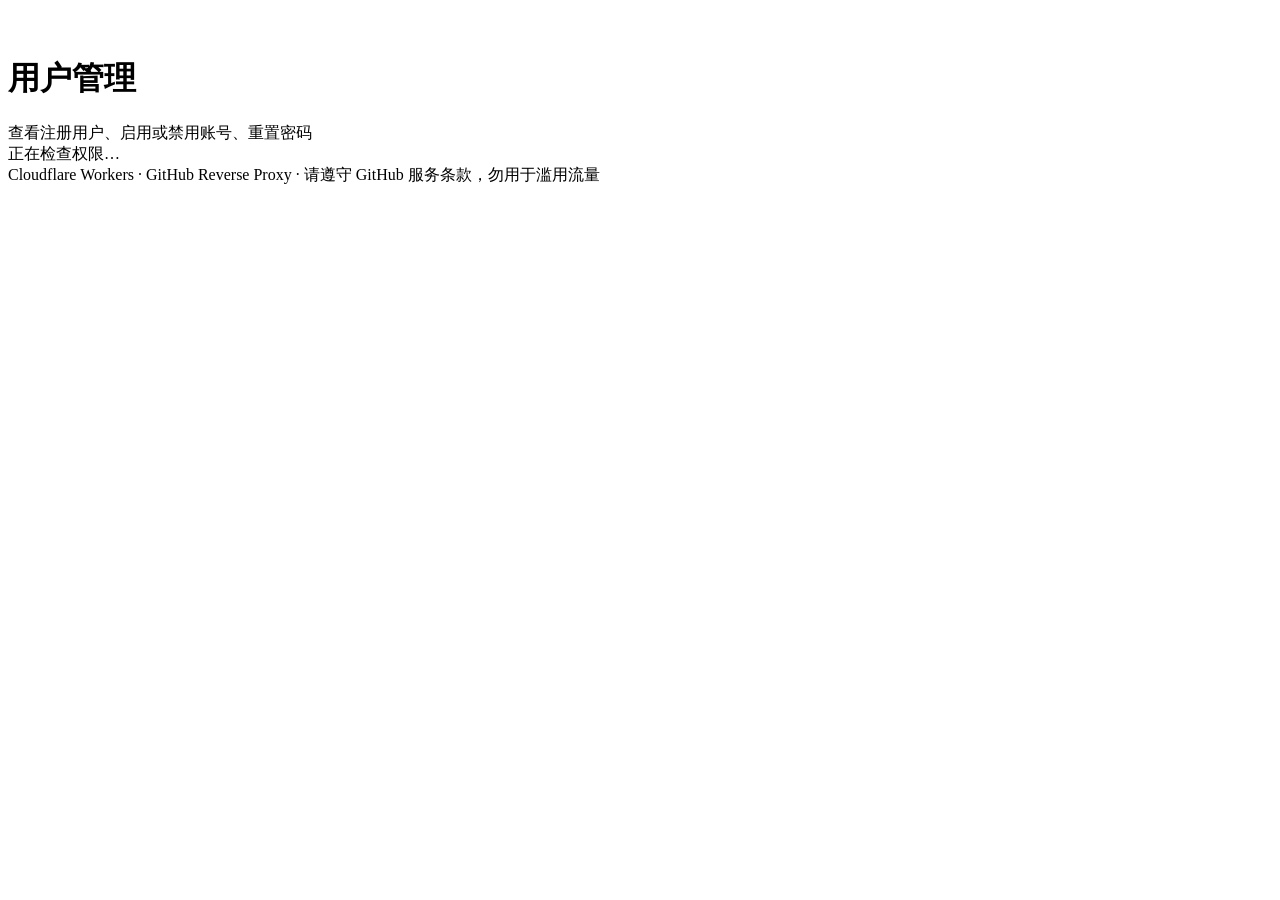
==== public/admin.html @ 78f85714 "cfproxy: 回滚到 ef4da17 的代码状态（撤销 Range 预热与 /admin 路由、注册开关）" ====
<!DOCTYPE html>
<html lang="zh-CN">
<head>
<meta charset="UTF-8">
<meta name="viewport" content="width=device-width, initial-scale=1">
<title>用户管理 · GitHub 加速代理</title>
<link rel="stylesheet" href="/app.css">
</head>
<body>
<div class="wrap">
  <header>
    <div class="logo">
      <svg width="24" height="24" viewBox="0 0 24 24" fill="none" stroke="#fff" stroke-width="2" stroke-linecap="round" stroke-linejoin="round">
        <path d="M6 18h12a4 4 0 0 0 .4-7.98A6 6 0 0 0 6.6 8.2 4.9 4.9 0 0 0 6 18z"/>
        <path d="M12 9v6m0 0-2.5-2.5M12 15l2.5-2.5"/>
      </svg>
    </div>
    <div>
      <h1>用户管理</h1>
      <div class="sub">查看注册用户、启用或禁用账号、重置密码</div>
    </div>
    <div class="header-actions" id="userBar" hidden>
      <span class="who" id="who"></span>
      <a class="btn" href="/">返回主页</a>
      <button class="ghost small" id="logoutBtn">退出</button>
    </div>
  </header>

  <div class="loading" id="loading">正在检查权限…</div>

  <main id="mainContent" hidden>
    <section class="card">
      <h2>全部用户</h2>
      <div class="stat-row" id="stats"></div>
      <div class="table-scroll">
        <table>
          <thead>
            <tr><th>用户名</th><th>角色</th><th>状态</th><th>注册时间</th><th>最近登录</th><th>操作</th></tr>
          </thead>
          <tbody id="rows"></tbody>
        </table>
      </div>
      <p class="msg" id="msg"></p>
      <p class="auth-hint" style="margin-top:10px">禁用账号会立即失效该用户已登录的会话；重置密码后请通知对应用户。</p>
    </section>
  </main>

  <footer>Cloudflare Workers · GitHub Reverse Proxy · 请遵守 GitHub 服务条款，勿用于滥用流量</footer>
</div>

<script src="/app.js"></script>
<script>
(function () {
  var $ = function (id) { return document.getElementById(id); };
  var currentUser = null;

  function setMsg(text, isErr) {
    var el = $('msg');
    el.textContent = text;
    el.className = 'msg ' + (isErr ? 'err' : 'ok');
  }

  function renderStats(users) {
    var admin = users.filter(function (u) { return u.role === 'admin'; }).length;
    var disabled = users.filter(function (u) { return u.disabled; }).length;
    var box = $('stats');
    box.innerHTML = '';
    [
      ['总用户', users.length],
      ['管理员', admin],
      ['已禁用', disabled]
    ].forEach(function (item) {
      var el = document.createElement('div');
      el.className = 'stat';
      var b = document.createElement('b');
      b.textContent = item[1];
      el.appendChild(b);
      el.appendChild(document.createTextNode(item[0]));
      box.appendChild(el);
    });
  }

  function adminAction(path, payload, btn) {
    var done = CF.busy(btn, '处理中…');
    CF.api(path, {
      method: 'POST',
      headers: { 'content-type': 'application/json' },
      body: JSON.stringify(payload)
    }).then(function (out) {
      if (!out.ok) throw new Error(out.data.error || '操作失败');
      return load();
    }).catch(function (e) {
      setMsg(e.message, true);
      done();
    });
  }

  function row(user) {
    var tr = document.createElement('tr');

    var nameCell = document.createElement('td');
    var uname = document.createElement('span');
    uname.className = 'uname';
    uname.textContent = user.username;
    var id = document.createElement('span');
    id.className = 'muted';
    id.textContent = 'ID ' + user.id;
    nameCell.appendChild(uname);
    nameCell.appendChild(document.createElement('br'));
    nameCell.appendChild(id);

    var roleCell = document.createElement('td');
    roleCell.textContent = user.role === 'admin' ? '管理员' : '用户';

    var stateCell = document.createElement('td');
    var state = document.createElement('span');
    state.className = user.disabled ? 'state-off' : 'state-on';
    state.textContent = user.disabled ? '已禁用' : '正常';
    stateCell.appendChild(state);

    var createdCell = document.createElement('td');
    createdCell.className = 'muted';
    createdCell.textContent = CF.fmtTime(user.created_at);

    var loginCell = document.createElement('td');
    loginCell.className = 'muted';
    loginCell.textContent = CF.fmtTime(user.last_login);

    var actionCell = document.createElement('td');
    var wrap = document.createElement('div');
    wrap.className = 'admin-actions';

    // 不能禁用自己，避免把自己锁在门外
    if (user.username !== currentUser.username) {
      var toggle = document.createElement('button');
      toggle.className = 'ghost small';
      toggle.textContent = user.disabled ? '启用' : '禁用';
      toggle.addEventListener('click', function () {
        adminAction('/api/admin/toggle', { id: user.id, disabled: !user.disabled }, toggle);
      });
      wrap.appendChild(toggle);
    }

    var reset = document.createElement('button');
    reset.className = 'ghost small';
    reset.textContent = '重置密码';
    reset.addEventListener('click', function () {
      var np = window.prompt('为 ' + user.username + ' 设置新密码（至少 8 位）：', '');
      if (!np) return;
      if (np.length < 8) return setMsg('新密码至少 8 位', true);
      adminAction('/api/admin/reset', { id: user.id, password: np }, reset);
    });
    wrap.appendChild(reset);

    actionCell.appendChild(wrap);

    tr.appendChild(nameCell);
    tr.appendChild(roleCell);
    tr.appendChild(stateCell);
    tr.appendChild(createdCell);
    tr.appendChild(loginCell);
    tr.appendChild(actionCell);
    return tr;
  }

  function load() {
    return CF.api('/api/admin/users').then(function (out) {
      if (!out.ok) throw new Error(out.data.error || '加载失败');
      var users = out.data.users || [];
      var tbody = $('rows');
      tbody.innerHTML = '';
      users.forEach(function (u) { tbody.appendChild(row(u)); });
      renderStats(users);
      setMsg('共 ' + users.length + ' 个用户', false);
    }).catch(function (e) {
      setMsg(e.message, true);
    });
  }

  $('logoutBtn').addEventListener('click', function () { CF.logout(); });

  // 双重校验：未登录回登录页，非管理员回主页面
  CF.me().then(function (user) {
    if (!user) return CF.toLogin('/admin.html');
    if (user.role !== 'admin') return location.replace('/');
    currentUser = user;
    $('who').innerHTML = '你好，<b></b> <span class="role-tag admin">管理员</span>';
    $('who').querySelector('b').textContent = user.username;
    $('loading').hidden = true;
    $('mainContent').hidden = false;
    $('userBar').hidden = false;
    load();
  });
})();
</script>
</body>
</html>
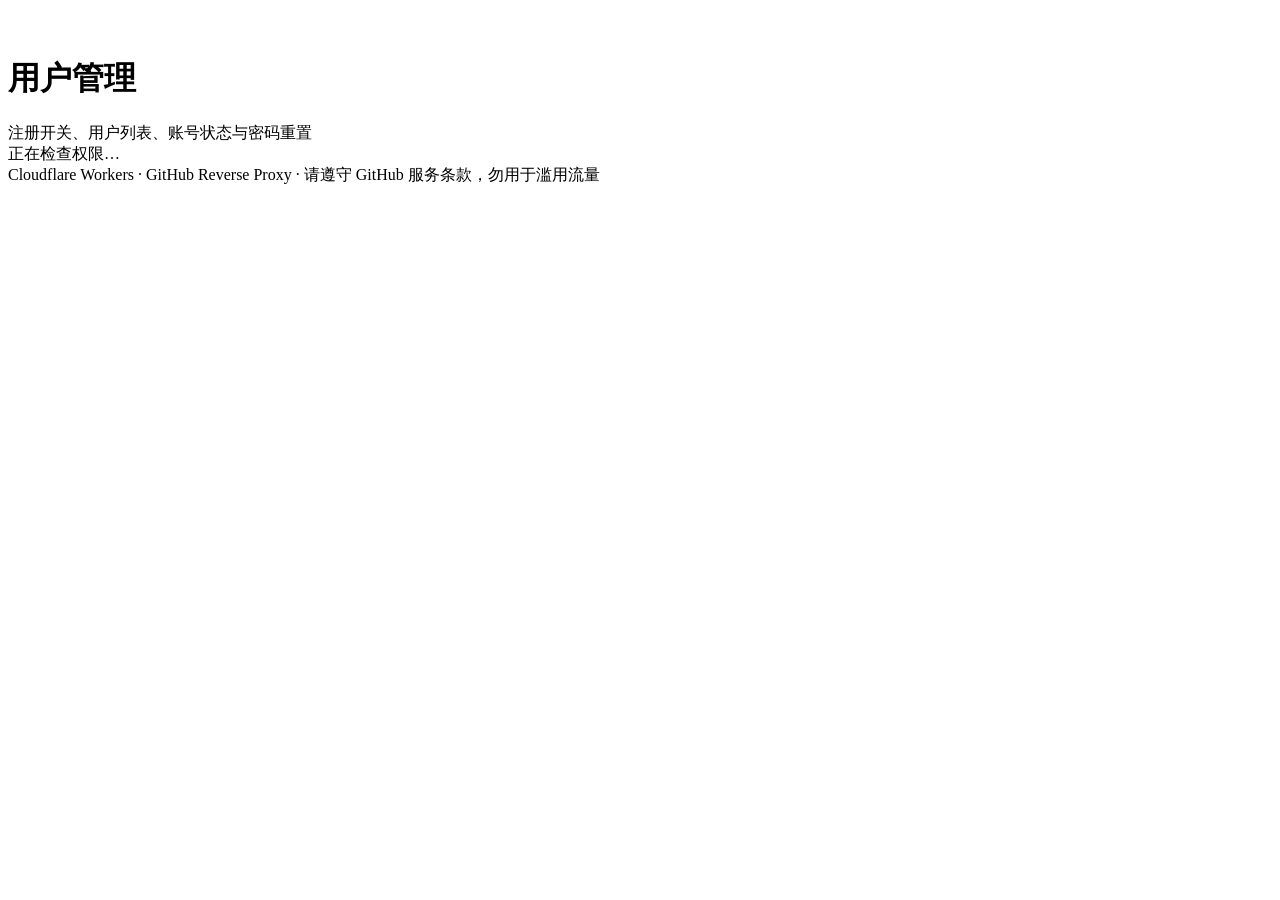
==== commit 59903fa1: "cfproxy: 管理页新增禁用新用户注册的开关（老用户不受影响）" ====
--- a/public/admin.html
+++ b/public/admin.html
@@ -17,7 +17,7 @@
     </div>
     <div>
       <h1>用户管理</h1>
-      <div class="sub">查看注册用户、启用或禁用账号、重置密码</div>
+      <div class="sub">注册开关、用户列表、账号状态与密码重置</div>
     </div>
     <div class="header-actions" id="userBar" hidden>
       <span class="who" id="who"></span>
@@ -29,6 +29,23 @@
   <div class="loading" id="loading">正在检查权限…</div>
 
   <main id="mainContent" hidden>
+    <section class="card">
+      <h2>注册设置</h2>
+      <div class="setting-row">
+        <div class="setting-text">
+          <div class="setting-title">允许新用户注册</div>
+          <div class="setting-desc">关闭后登录页不再显示「注册」标签，注册接口也会拒绝新账号；已注册用户仍可正常登录和使用代理，不受任何影响。</div>
+        </div>
+        <div class="setting-control">
+          <span class="state-label" id="regState">—</span>
+          <button class="switch" id="regToggle" role="switch" aria-checked="true" aria-label="允许新用户注册">
+            <span class="knob"></span>
+          </button>
+        </div>
+      </div>
+      <p class="msg" id="settingMsg"></p>
+    </section>
+
     <section class="card">
       <h2>全部用户</h2>
       <div class="stat-row" id="stats"></div>
@@ -53,11 +70,65 @@
 (function () {
   var $ = function (id) { return document.getElementById(id); };
   var currentUser = null;
+  var registrationOpen = true;
+  var regBusy = false;
 
   function setMsg(text, isErr) {
     var el = $('msg');
     el.textContent = text;
     el.className = 'msg ' + (isErr ? 'err' : 'ok');
+  }
+
+  function setSettingMsg(text, isErr) {
+    var el = $('settingMsg');
+    el.textContent = text;
+    el.className = 'msg ' + (isErr ? 'err' : 'ok');
+  }
+
+  /** 开关只改状态，不重建节点：按钮里有个 knob，不能用 textContent 覆写 */
+  function renderSwitch(open) {
+    registrationOpen = !!open;
+    var btn = $('regToggle');
+    var state = $('regState');
+    btn.setAttribute('aria-checked', registrationOpen ? 'true' : 'false');
+    btn.setAttribute('title', registrationOpen ? '点击关闭注册' : '点击开放注册');
+    state.textContent = registrationOpen ? '已开放' : '已关闭';
+    state.className = 'state-label ' + (registrationOpen ? 'state-on' : 'state-off');
+  }
+
+  function loadSettings() {
+    return CF.api('/api/admin/settings').then(function (out) {
+      if (!out.ok) throw new Error(out.data.error || '加载注册设置失败');
+      renderSwitch(out.data.registrationOpen);
+    });
+  }
+
+  function toggleRegistration() {
+    if (regBusy) return;
+    var btn = $('regToggle');
+    var next = !registrationOpen;
+    regBusy = true;
+    btn.disabled = true;
+
+    CF.api('/api/admin/settings', {
+      method: 'POST',
+      headers: { 'content-type': 'application/json' },
+      body: JSON.stringify({ registrationOpen: next })
+    }).then(function (out) {
+      if (!out.ok) throw new Error(out.data.error || '保存失败');
+      renderSwitch(out.data.registrationOpen);
+      setSettingMsg(
+        next
+          ? '已开放注册，新用户可以通过登录页注册。'
+          : '已关闭注册，新账号无法创建；已注册用户登录不受影响。',
+        false
+      );
+    }).catch(function (e) {
+      setSettingMsg(e.message, true);
+    }).then(function () {
+      regBusy = false;
+      btn.disabled = false;
+    });
   }
 
   function renderStats(users) {
@@ -178,10 +249,11 @@
   }
 
   $('logoutBtn').addEventListener('click', function () { CF.logout(); });
+  $('regToggle').addEventListener('click', toggleRegistration);
 
   // 双重校验：未登录回登录页，非管理员回主页面
   CF.me().then(function (user) {
-    if (!user) return CF.toLogin('/admin.html');
+    if (!user) return CF.toLogin('/admin');
     if (user.role !== 'admin') return location.replace('/');
     currentUser = user;
     $('who').innerHTML = '你好，<b></b> <span class="role-tag admin">管理员</span>';
@@ -189,6 +261,7 @@
     $('loading').hidden = true;
     $('mainContent').hidden = false;
     $('userBar').hidden = false;
+    loadSettings().catch(function (e) { setSettingMsg(e.message, true); });
     load();
   });
 })();
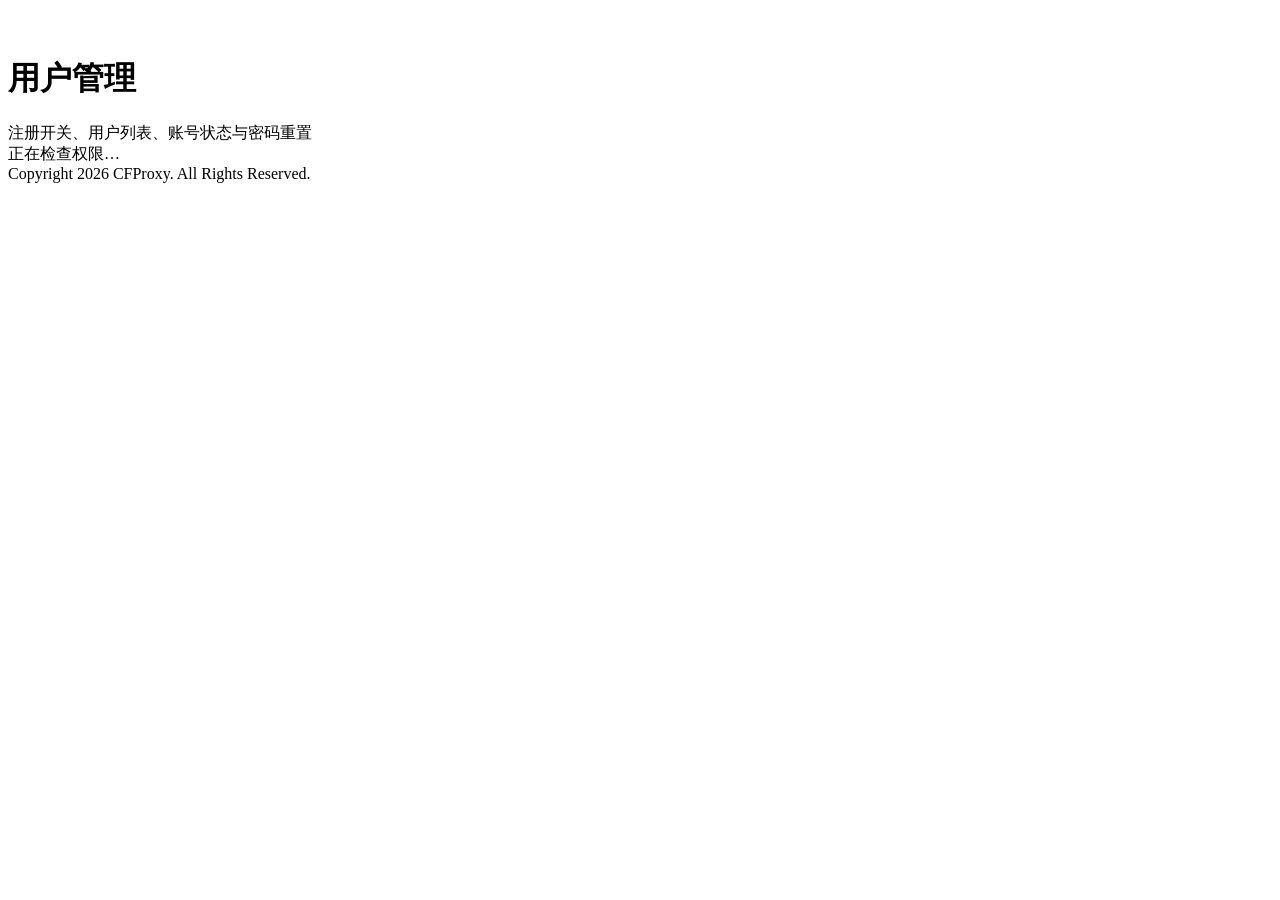
==== commit 483a4cae: "Copyright 2026 CFProxy. All Rights Reserved." ====
--- a/public/admin.html
+++ b/public/admin.html
@@ -19,11 +19,7 @@
       <h1>用户管理</h1>
       <div class="sub">注册开关、用户列表、账号状态与密码重置</div>
     </div>
-    <div class="header-actions" id="userBar" hidden>
-      <span class="who" id="who"></span>
-      <a class="btn" href="/">返回主页</a>
-      <button class="ghost small" id="logoutBtn">退出</button>
-    </div>
+    <div class="header-actions" id="userBar" hidden></div>
   </header>
 
   <div class="loading" id="loading">正在检查权限…</div>
@@ -62,7 +58,7 @@
     </section>
   </main>
 
-  <footer>Cloudflare Workers · GitHub Reverse Proxy · 请遵守 GitHub 服务条款，勿用于滥用流量</footer>
+  <footer>Copyright 2026 CFProxy. All Rights Reserved.</footer>
 </div>
 
 <script src="/app.js"></script>
@@ -248,7 +244,6 @@
     });
   }
 
-  $('logoutBtn').addEventListener('click', function () { CF.logout(); });
   $('regToggle').addEventListener('click', toggleRegistration);
 
   // 双重校验：未登录回登录页，非管理员回主页面
@@ -256,11 +251,9 @@
     if (!user) return CF.toLogin('/admin');
     if (user.role !== 'admin') return location.replace('/');
     currentUser = user;
-    $('who').innerHTML = '你好，<b></b> <span class="role-tag admin">管理员</span>';
-    $('who').querySelector('b').textContent = user.username;
+    CF.userBar(user, { current: 'admin' });
     $('loading').hidden = true;
     $('mainContent').hidden = false;
-    $('userBar').hidden = false;
     loadSettings().catch(function (e) { setSettingMsg(e.message, true); });
     load();
   });
